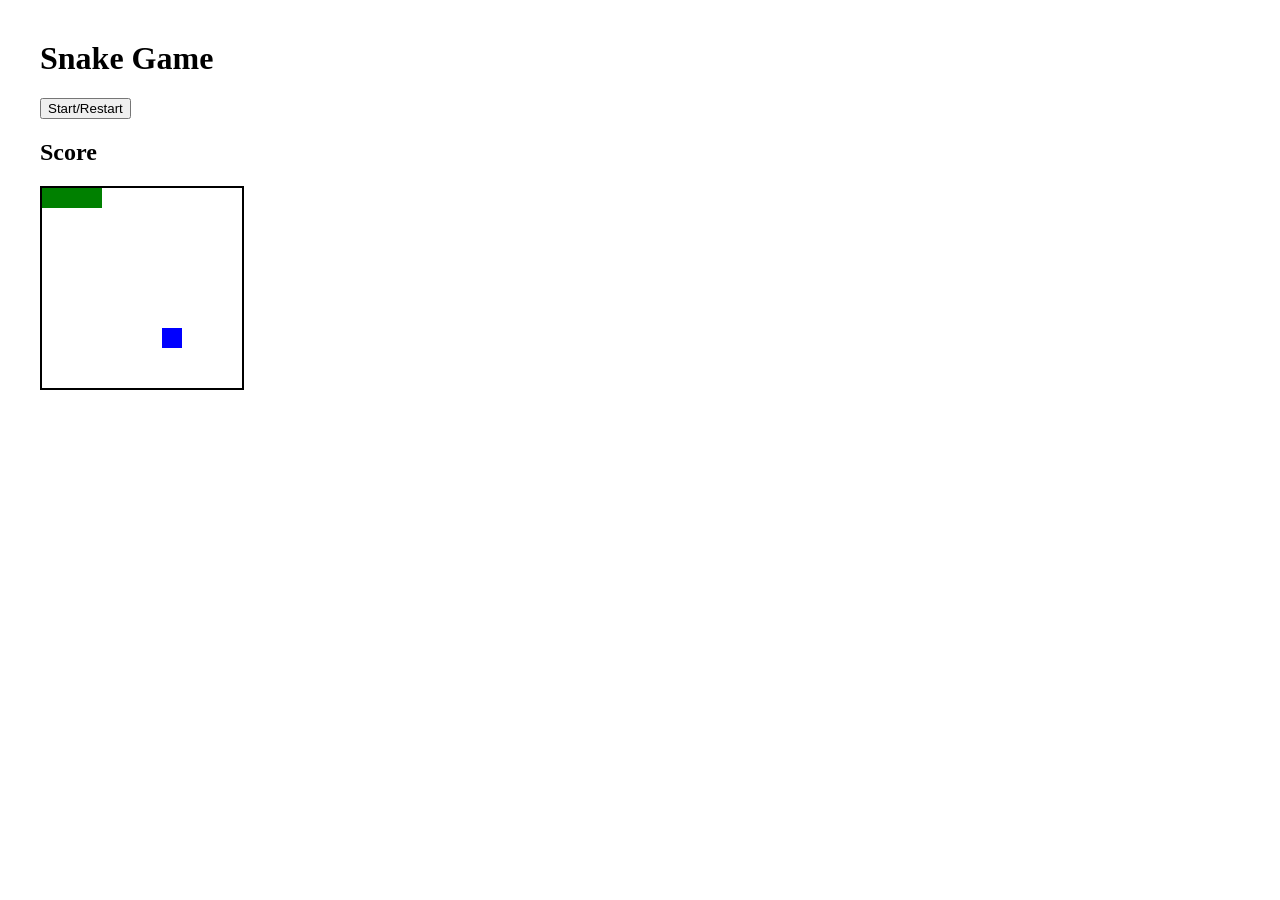
==== index.html @ 9985f67d "first commit" ====
<html>
    <head>
        <link rel="stylesheet" href="style/style.css">
    </head>
    <body>
        <h1>Snake Game</h1>
        <button id="start">Start/Restart</button>
        <h2>Score <span id="score"></span></h2>
        <div class="grid"></div>
        <script src="js/functions.js"></script>
    </body>
</html>
---- style/style.css ----
html, body {
    margin: 10;
    padding: 10;
}

.grid {
    display: flex;
    flex-wrap: wrap;
    width: 200px;
    height: 200px;
    border: solid 2px black;
}

.square {
    width: 20px;
    height: 20px;
}

.snake {
    background-color: green;
}

.apple {
    background-color: blue;
}
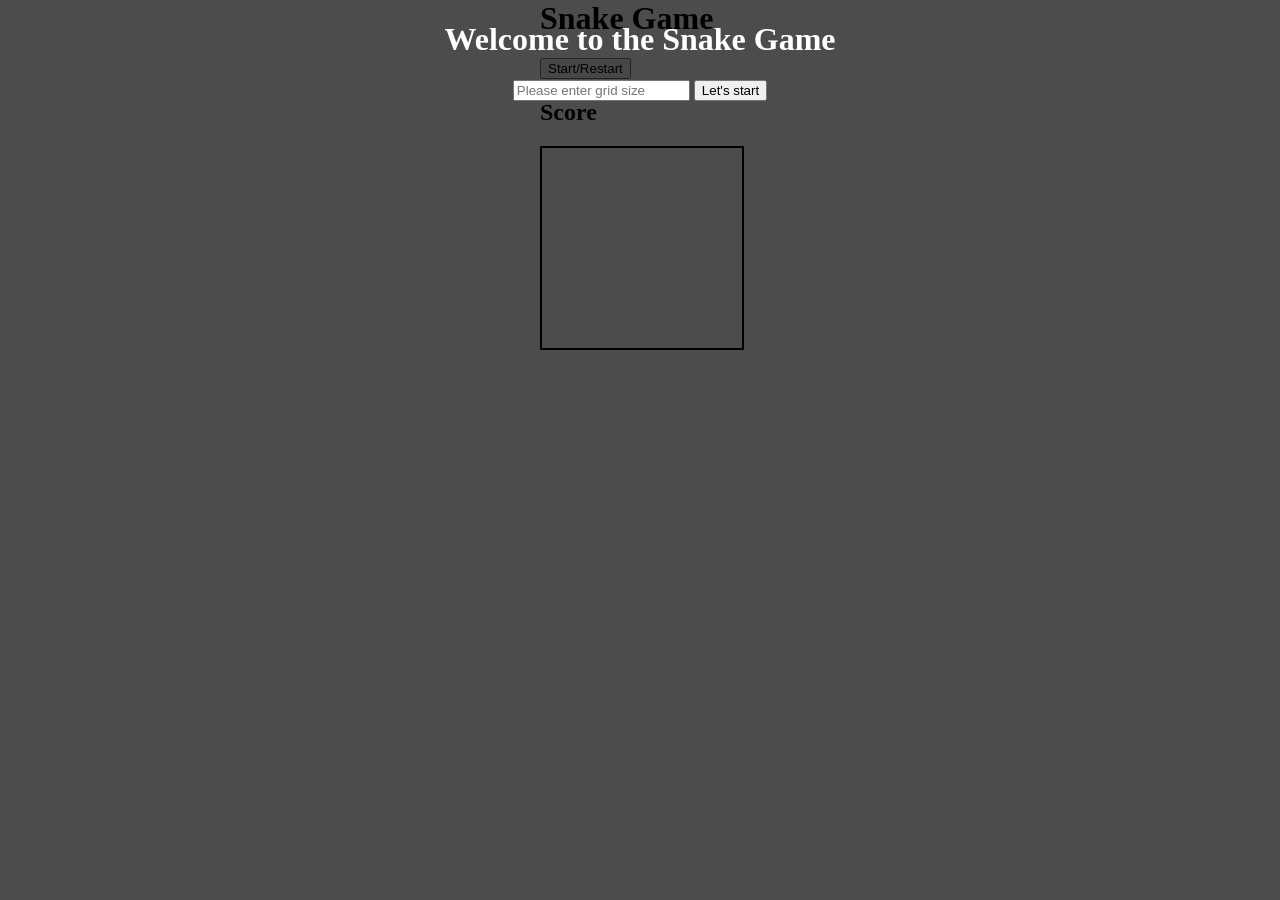
==== commit 17d48eea: "Added overlay and custom grid input." ====
--- a/index.html
+++ b/index.html
@@ -3,10 +3,24 @@
         <link rel="stylesheet" href="style/style.css">
     </head>
     <body>
-        <h1>Snake Game</h1>
-        <button id="start">Start/Restart</button>
-        <h2>Score <span id="score"></span></h2>
-        <div class="grid"></div>
+        <div class="main-container">
+            <h1>Snake Game</h1>
+            <button id="start">Start/Restart</button>
+            <h2>Score <span id="score"></span></h2>
+            <div class="grid"></div>
+            
+        </div>
+
+        <div class="overlay">
+            <div class="modal">
+                <h1>Welcome to the Snake Game</h1>
+                <form class="grid-input">
+                    <input id="gridSize" type="number" step="100" min="200" placeholder="Please enter grid size"/>
+                    <button type="button" id="gridSizeSubmit">Let's start</button>
+                </form>
+            </div>
+        </div>
+
         <script src="js/functions.js"></script>
     </body>
 </html>
--- a/style/style.css
+++ b/style/style.css
@@ -1,6 +1,6 @@
 html, body {
-    margin: 10;
-    padding: 10;
+    margin: 0;
+    padding: 0;
 }
 
 .grid {
@@ -23,3 +23,23 @@
 .apple {
     background-color: blue;
 }
+
+.main-container {
+    margin:0 auto;
+    width:200px;
+}
+
+.overlay {
+    background-color: rgba(0, 0, 0, 0.7);
+    position: absolute;
+    top:0px;
+    bottom:0px;
+    right:0px;
+    left:0px;
+}
+
+.modal{
+    color:#fff;
+    text-align: center;
+
+}
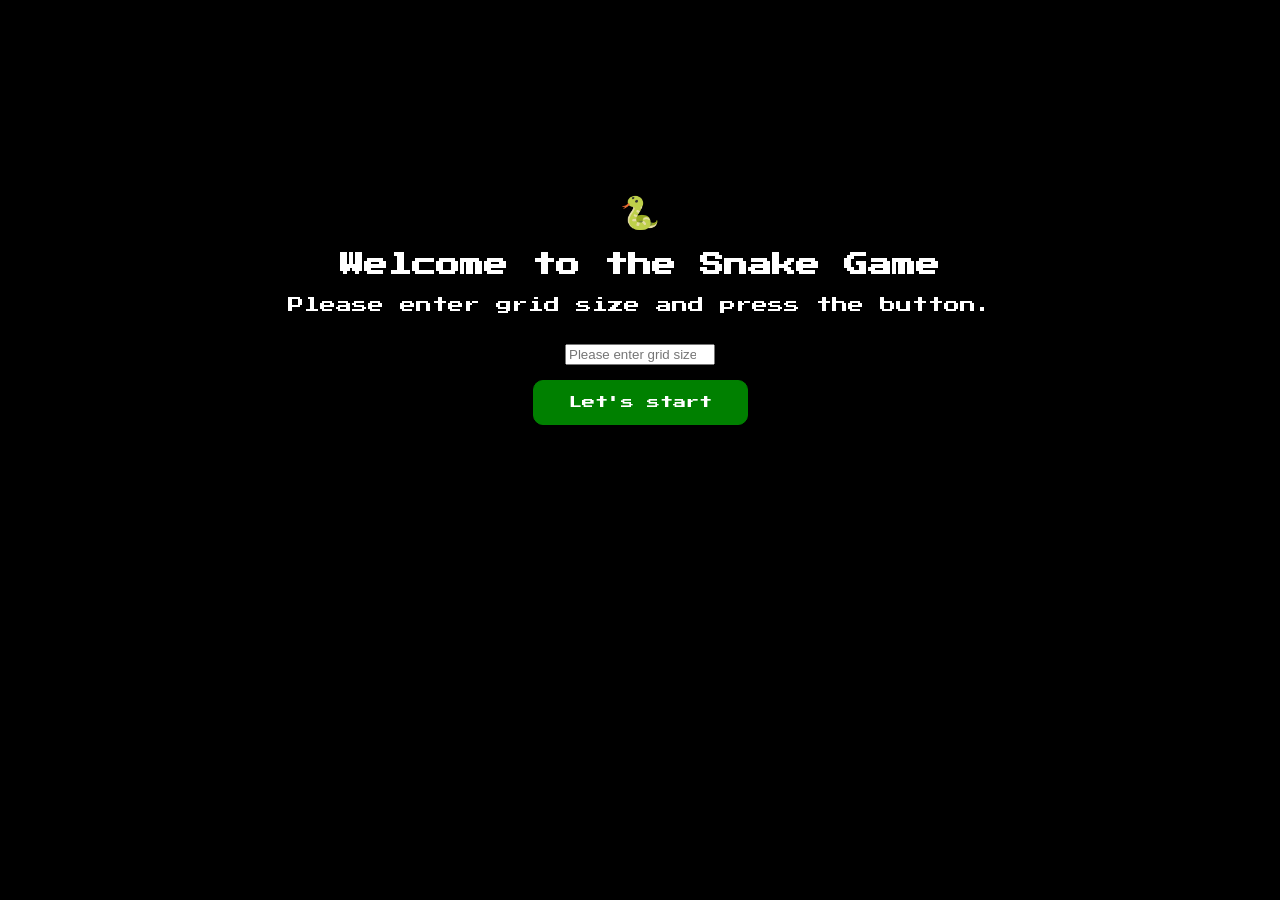
==== commit 250648ea: "added some styling" ====
--- a/index.html
+++ b/index.html
@@ -1,6 +1,8 @@
 <html>
     <head>
         <link rel="stylesheet" href="style/style.css">
+        <link rel="preconnect" href="https://fonts.gstatic.com">
+<link href="https://fonts.googleapis.com/css2?family=Press+Start+2P&display=swap" rel="stylesheet">
     </head>
     <body>
         <div class="main-container">
@@ -13,9 +15,11 @@
 
         <div class="overlay">
             <div class="modal">
-                <h1>Welcome to the Snake Game</h1>
+                <h1>🐍</h1>
+                <h2>Welcome to the Snake Game</h2>
+                <p>Please enter grid size and press the button.</p>
                 <form class="grid-input">
-                    <input id="gridSize" type="number" step="100" min="200" placeholder="Please enter grid size"/>
+                    <input id="gridSize" type="number" step="100" min="200" placeholder="Please enter grid size"/><br>
                     <button type="button" id="gridSizeSubmit">Let's start</button>
                 </form>
             </div>
--- a/style/style.css
+++ b/style/style.css
@@ -1,6 +1,9 @@
 html, body {
     margin: 0;
     padding: 0;
+    font-family: 'Press Start 2P', cursive;
+    background-color: black;
+    color:tomato;
 }
 
 .grid {
@@ -8,7 +11,7 @@
     flex-wrap: wrap;
     width: 200px;
     height: 200px;
-    border: solid 2px black;
+    border: solid 4px yellow;
 }
 
 .square {
@@ -30,7 +33,7 @@
 }
 
 .overlay {
-    background-color: rgba(0, 0, 0, 0.7);
+    background-color: rgba(0, 0, 0, 1);
     position: absolute;
     top:0px;
     bottom:0px;
@@ -39,7 +42,47 @@
 }
 
 .modal{
+    margin-top:15%;
     color:#fff;
     text-align: center;
 
-}+}
+
+.main-container h1 {
+    padding-top:15px
+}
+
+#gridSizeSubmit {
+    outline: none;
+    padding:15px 35px;
+    border: 1px solid green;
+    border-radius: 10px;
+    font-family: inherit;
+    color:white;
+    background-color: green;
+}
+
+#gridSize {
+    margin:15px;
+    width:150px;
+}
+
+#gridSizeSubmit:hover{
+    background-color: teal;
+    border: 1px solid teal;
+}
+
+#start{
+    outline: none;
+    padding:15px 35px;
+    border: 1px solid green;
+    border-radius: 10px;
+    font-family: inherit;
+    color:white;
+    background-color: green;
+}
+
+#start:hover{
+    background-color: teal;
+    border: 1px solid teal;
+}
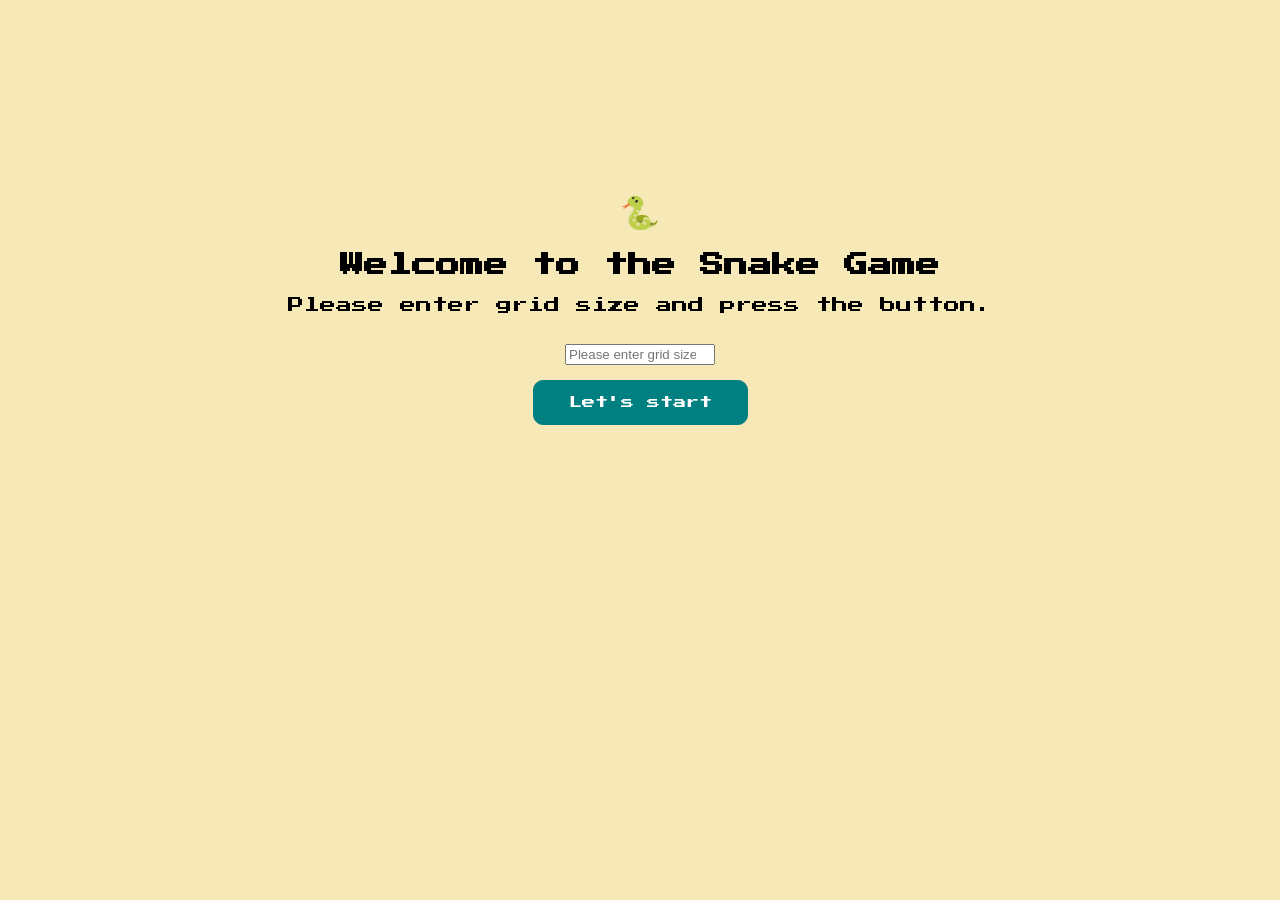
==== commit daed7121: "gameOver function added. and some code refactoring" ====
--- a/index.html
+++ b/index.html
@@ -2,14 +2,28 @@
     <head>
         <link rel="stylesheet" href="style/style.css">
         <link rel="preconnect" href="https://fonts.gstatic.com">
-<link href="https://fonts.googleapis.com/css2?family=Press+Start+2P&display=swap" rel="stylesheet">
+        <link href="https://fonts.googleapis.com/css2?family=Press+Start+2P&display=swap" rel="stylesheet">
     </head>
     <body>
         <div class="main-container">
-            <h1>Snake Game</h1>
-            <button id="start">Start/Restart</button>
-            <h2>Score <span id="score"></span></h2>
-            <div class="grid"></div>
+            <div class="game-container">
+                <h1>Snake Game</h1>
+                <button id="start">Start/Restart</button>
+                <h2>Score <span id="score"></span></h2>
+                <div class="grid"></div>
+            </div>
+
+            <div class="highscore-container">
+                <h2>Highscores:</h2>
+                <ul>
+                    <li>Kerem: 34</li>
+                    <li>Kerem: 34</li>
+                    <li>Kerem: 34</li>
+                    <li>Kerem: 34</li>
+                    <li>Kerem: 34</li>
+                    <li>Kerem: 34</li>
+                </ul>
+            </div>
             
         </div>
 
--- a/style/style.css
+++ b/style/style.css
@@ -2,7 +2,7 @@
     margin: 0;
     padding: 0;
     font-family: 'Press Start 2P', cursive;
-    background-color: black;
+    background-color:#f7e9b7;
     color:tomato;
 }
 
@@ -11,7 +11,7 @@
     flex-wrap: wrap;
     width: 200px;
     height: 200px;
-    border: solid 4px yellow;
+    border: dashed 4px tomato;
 }
 
 .square {
@@ -24,16 +24,29 @@
 }
 
 .apple {
-    background-color: blue;
+    background-color: red;
 }
 
 .main-container {
     margin:0 auto;
-    width:200px;
+    display: flex;
+    justify-content: center;
 }
 
+.game-container {
+    width:200px;
+    padding:15px
+}
+
+.highscore-container {
+    padding:170px 15px 15px 50px;
+}
+
+.highscore-container li{
+    margin:10px;
+}
 .overlay {
-    background-color: rgba(0, 0, 0, 1);
+    background-color: #f7e9b7;
     position: absolute;
     top:0px;
     bottom:0px;
@@ -43,23 +56,23 @@
 
 .modal{
     margin-top:15%;
-    color:#fff;
+    color:#000;
     text-align: center;
 
 }
 
-.main-container h1 {
-    padding-top:15px
+.main-container {
+   
 }
 
 #gridSizeSubmit {
     outline: none;
     padding:15px 35px;
-    border: 1px solid green;
+    border: 1px solid teal;
     border-radius: 10px;
     font-family: inherit;
     color:white;
-    background-color: green;
+    background-color: teal;
 }
 
 #gridSize {
@@ -68,21 +81,22 @@
 }
 
 #gridSizeSubmit:hover{
-    background-color: teal;
-    border: 1px solid teal;
+    background-color: green;
+    border: 1px solid green;
 }
 
 #start{
     outline: none;
-    padding:15px 35px;
-    border: 1px solid green;
+    padding:10px 15px;
+    border: 1px solid teal;
     border-radius: 10px;
     font-family: inherit;
     color:white;
-    background-color: green;
+    background-color: teal;
+    font-size:10px;
 }
 
 #start:hover{
-    background-color: teal;
-    border: 1px solid teal;
+    background-color: green;
+    border: 1px solid green;
 }
